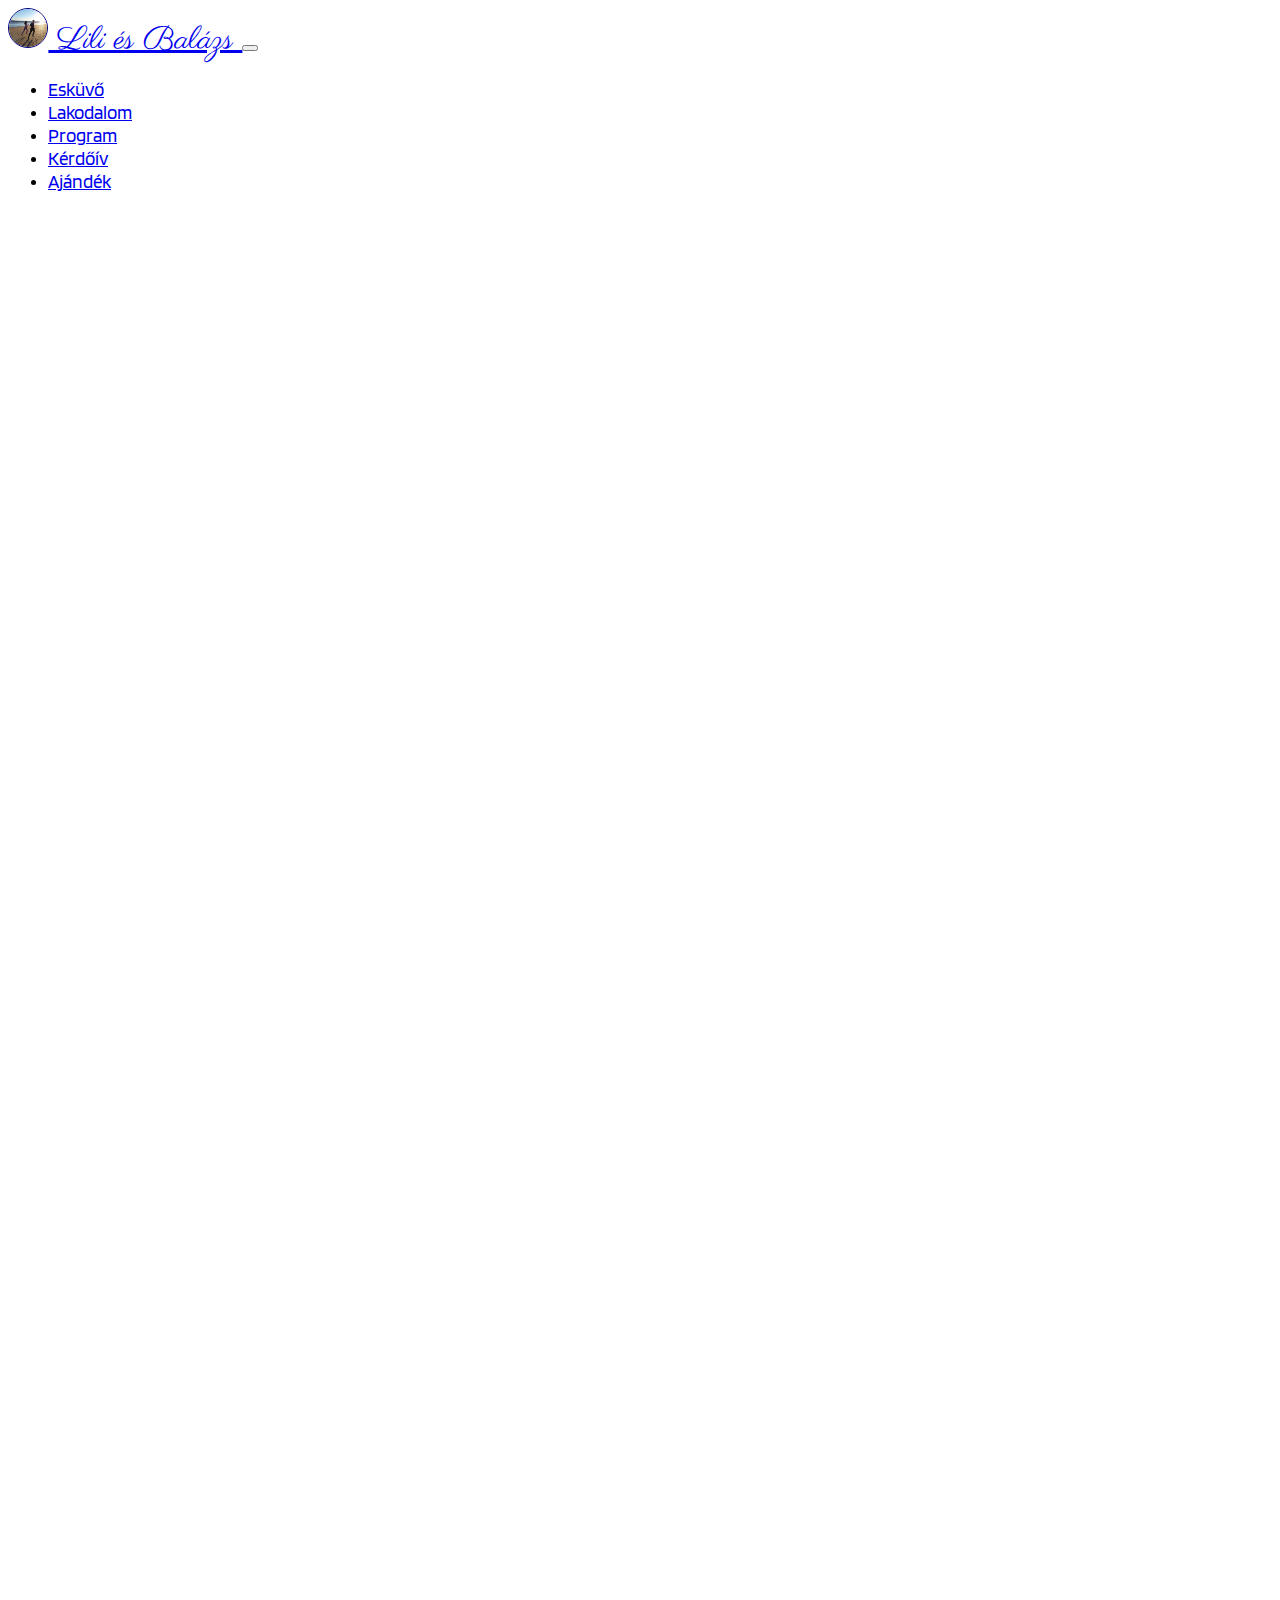
==== form.html @ dc9fc912 "Update form.html" ====
<!doctype html>
<html lang="en">
  <head>
    <!-- Required meta tags -->
    <meta charset="utf-8">
    <meta name="viewport" content="width=device-width, initial-scale=1">
    <!-- Bootstrap CSS -->
    <link href="https://cdn.jsdelivr.net/npm/bootstrap@5.1.3/dist/css/bootstrap.min.css" rel="stylesheet" integrity="sha384-1BmE4kWBq78iYhFldvKuhfTAU6auU8tT94WrHftjDbrCEXSU1oBoqyl2QvZ6jIW3" crossorigin="anonymous">
    <!-- My CSS -->
    <link rel="stylesheet" href="css/master.css">
    <!-- Google Fonts -->
    <link rel="preconnect" href="https://fonts.googleapis.com">
    <link rel="preconnect" href="https://fonts.gstatic.com" crossorigin>
    <link href="https://fonts.googleapis.com/css2?family=Blinker&family=Parisienne&display=swap" rel="stylesheet">

    <title>Lili és Balázs</title>
  </head>
  <body>
    <nav class="navbar navbar-expand-lg navbar-light bg-light">
      <div class="container-fluid">
        <a class="navbar-brand" href="index.html">
          <img src="logo.jpg" alt="" class="d-inline-block align-text-top">
          Lili és Balázs
        </a>
        <button class="navbar-toggler" type="button" data-bs-toggle="collapse" data-bs-target="#navbar" aria-controls="navbar" aria-expanded="false" aria-label="Toggle navigation">
          <span class="navbar-toggler-icon"></span>
        </button>
        <div class="collapse navbar-collapse" id="navbar">
          <ul class="navbar-nav me-auto mb-2 mb-lg-0">
            <li class="nav-item">
              <a class="nav-link" href="wedding.html">Esküvő</a>
            </li>
            <li class="nav-item">
              <a class="nav-link" href="nuptial.html">Lakodalom</a>
            </li>
            <li class="nav-item">
              <a class="nav-link" href="program.html">Program</a>
            </li>
            <li class="nav-item">
              <a class="nav-link" href="form.html">Kérdőív</a>
            </li>
            <li class="nav-item">
              <a class="nav-link" href="gifts.html">Ajándék</a>
            </li>
          </ul>
        </div>
      </div>
    </nav>
    <div class="container" style="text-align: center;">
        <iframe src="https://docs.google.com/forms/d/e/1FAIpQLSegJDgT8T_h8iWzMSAt4BbS9bULU4UicawSNarIRmuI34jnNA/viewform?embedded=true" width="100%" height="2311" frameborder="0" marginheight="0" marginwidth="0">Betöltés…</iframe>
        <!-- <iframe src="https://docs.google.com/forms/d/e/1FAIpQLSegJDgT8T_h8iWzMSAt4BbS9bULU4UicawSNarIRmuI34jnNA/viewform?embedded=true" width="100%" frameborder="0" marginheight="0" marginwidth="0">Betöltés…</iframe> -->
    </div>
    <script src="https://cdn.jsdelivr.net/npm/bootstrap@5.1.3/dist/js/bootstrap.bundle.min.js" integrity="sha384-ka7Sk0Gln4gmtz2MlQnikT1wXgYsOg+OMhuP+IlRH9sENBO0LRn5q+8nbTov4+1p" crossorigin="anonymous"></script>
  </body>
</html>
---- css/master.css ----
body {
  font-family: 'Blinker', sans-serif;
}


.navbar-brand {
  font-size: 2em;
  font-family: 'Parisienne', cursive;
}

.navbar-brand img{
  width: 1.2em;
  height: 1.2em;
  border: 1px solid #000080;
  border-radius: 50%;
}

nav li a {
  font-size: 1.2em;
}
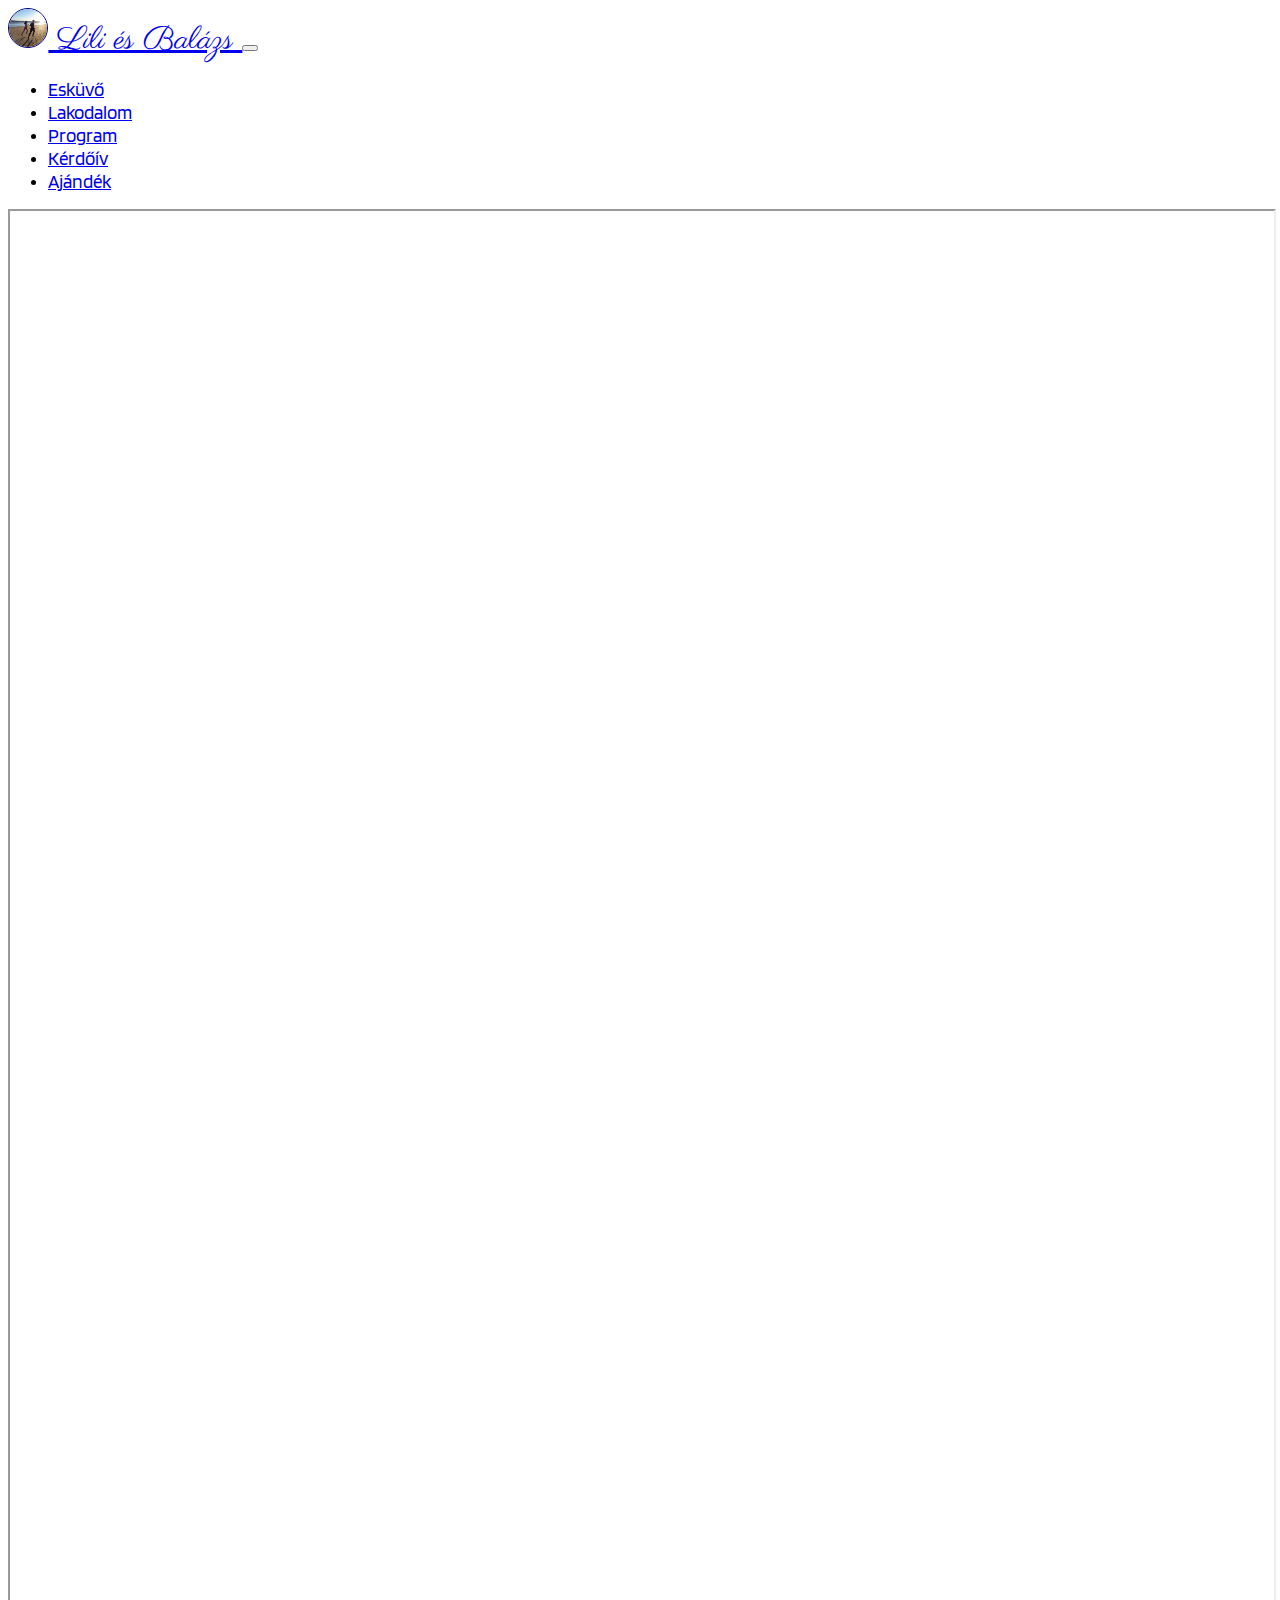
==== commit 5a9e173a: "mobil_form_correction" ====
--- a/form.html
+++ b/form.html
@@ -47,7 +47,7 @@
       </div>
     </nav>
     <div class="container" style="text-align: center;">
-        <iframe src="https://docs.google.com/forms/d/e/1FAIpQLSegJDgT8T_h8iWzMSAt4BbS9bULU4UicawSNarIRmuI34jnNA/viewform?embedded=true" width="100%" height="2311" frameborder="0" marginheight="0" marginwidth="0">Betöltés…</iframe>
+        <iframe id="my_form" src="https://docs.google.com/forms/d/e/1FAIpQLSegJDgT8T_h8iWzMSAt4BbS9bULU4UicawSNarIRmuI34jnNA/viewform?embedded=true">Betöltés…</iframe>
         <!-- <iframe src="https://docs.google.com/forms/d/e/1FAIpQLSegJDgT8T_h8iWzMSAt4BbS9bULU4UicawSNarIRmuI34jnNA/viewform?embedded=true" width="100%" frameborder="0" marginheight="0" marginwidth="0">Betöltés…</iframe> -->
     </div>
     <script src="https://cdn.jsdelivr.net/npm/bootstrap@5.1.3/dist/js/bootstrap.bundle.min.js" integrity="sha384-ka7Sk0Gln4gmtz2MlQnikT1wXgYsOg+OMhuP+IlRH9sENBO0LRn5q+8nbTov4+1p" crossorigin="anonymous"></script>
--- a/css/master.css
+++ b/css/master.css
@@ -18,3 +18,34 @@
 nav li a {
   font-size: 1.2em;
 }
+
+.gift-quote {
+  margin-top: 50px;
+  font-size: 3.5em;
+  font-family: 'Parisienne', cursive;
+}
+
+.gift-quote p {
+  margin-bottom: 0px;
+}
+
+#my_form {
+  width: 100%;
+  height: 2311px;
+}
+
+@media only screen and (max-width: 767px) {
+  .gift-quote {
+    margin-top: 50px;
+    font-size: 2em;
+    text-align: center;
+    padding-left: auto;
+    padding-right: auto;
+  }
+
+  #my_form {
+    width: 100%;
+    height: 2551px;
+  }
+
+}
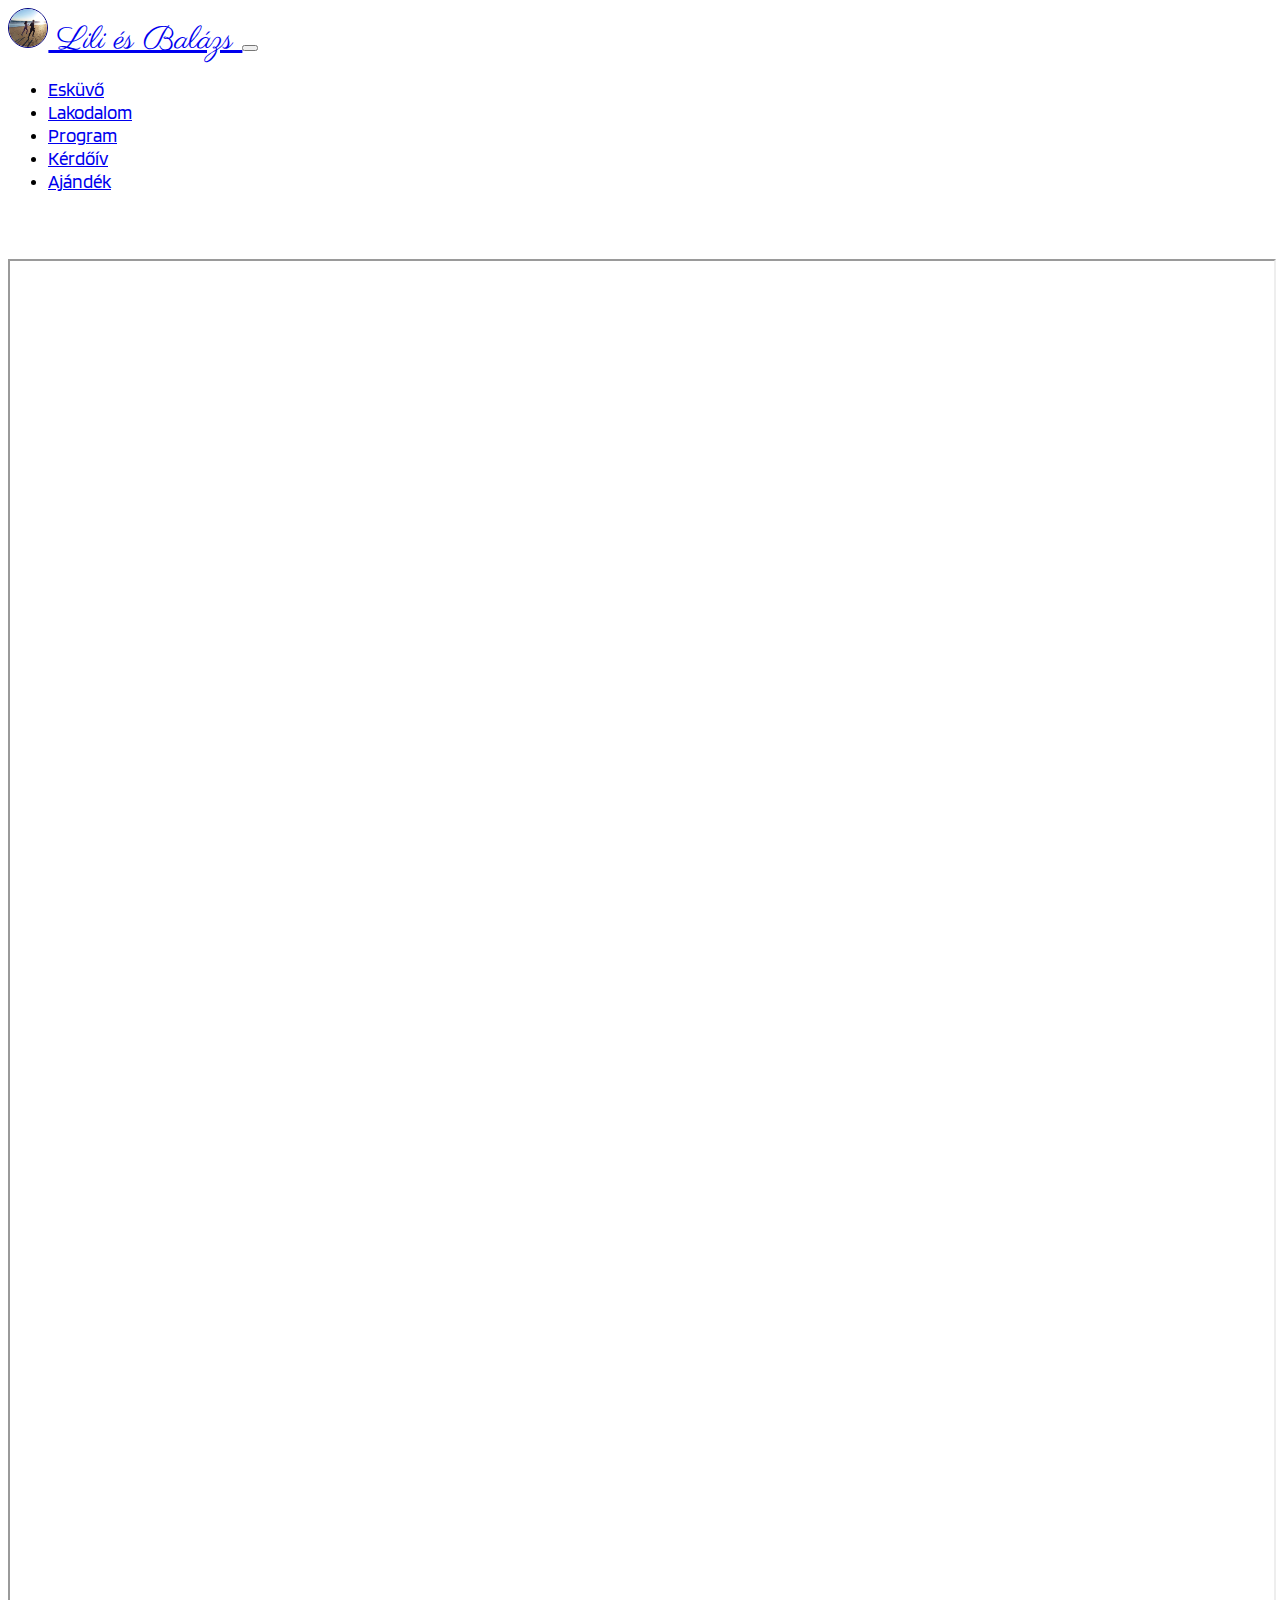
==== commit 705bae72: "mobile_form_correction4" ====
--- a/form.html
+++ b/form.html
@@ -46,7 +46,7 @@
         </div>
       </div>
     </nav>
-    <div class="container" style="text-align: center;">
+    <div id="my_form_container" class="container">
         <iframe id="my_form" src="https://docs.google.com/forms/d/e/1FAIpQLSegJDgT8T_h8iWzMSAt4BbS9bULU4UicawSNarIRmuI34jnNA/viewform?embedded=true">Betöltés…</iframe>
         <!-- <iframe src="https://docs.google.com/forms/d/e/1FAIpQLSegJDgT8T_h8iWzMSAt4BbS9bULU4UicawSNarIRmuI34jnNA/viewform?embedded=true" width="100%" frameborder="0" marginheight="0" marginwidth="0">Betöltés…</iframe> -->
     </div>
--- a/css/master.css
+++ b/css/master.css
@@ -29,9 +29,14 @@
   margin-bottom: 0px;
 }
 
+#my_form_container {
+  text-align: center;
+}
+
 #my_form {
+  margin-top: 50px;
   width: 100%;
-  height: 2311px;
+  height: 3000px;
 }
 
 @media only screen and (max-width: 767px) {
@@ -42,10 +47,4 @@
     padding-left: auto;
     padding-right: auto;
   }
-
-  #my_form {
-    width: 100%;
-    height: 2551px;
-  }
-
 }
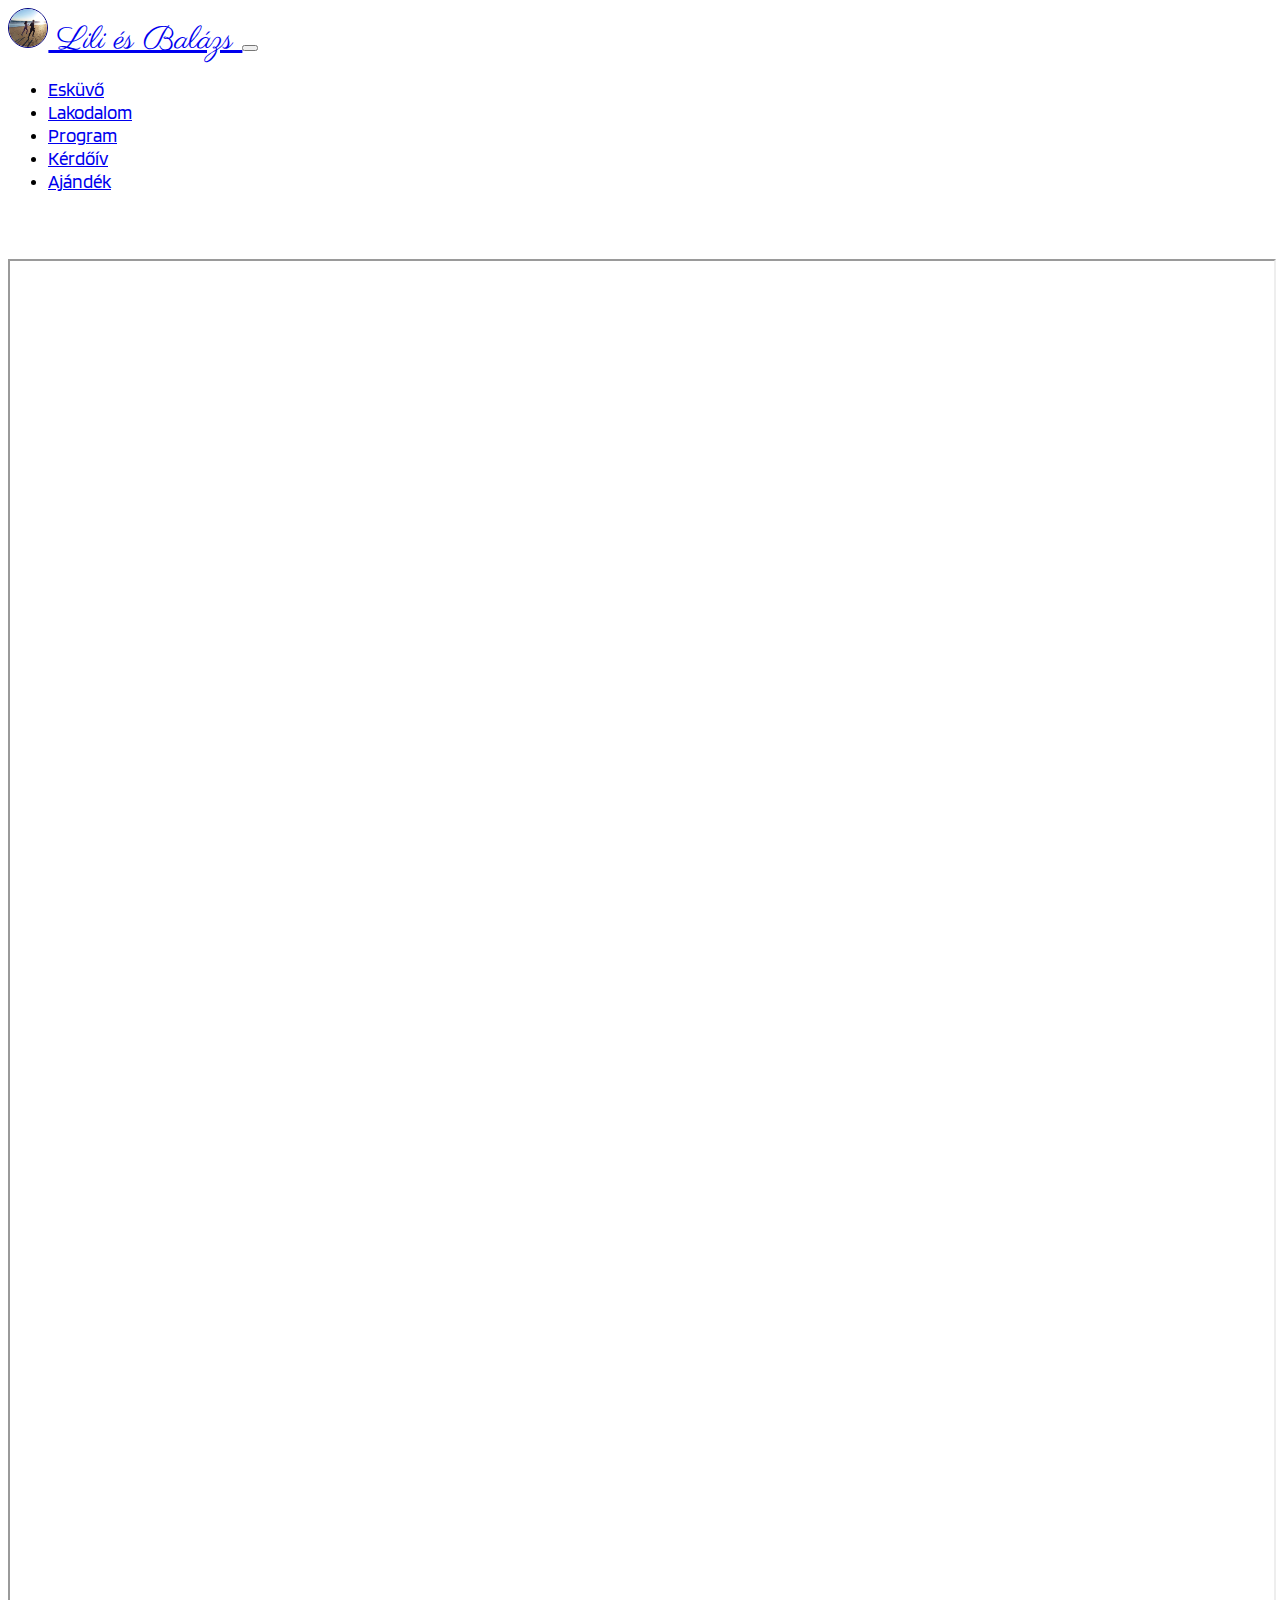
==== commit cd8ad5e2: "bootstrap 5.2" ====
--- a/form.html
+++ b/form.html
@@ -5,7 +5,7 @@
     <meta charset="utf-8">
     <meta name="viewport" content="width=device-width, initial-scale=1">
     <!-- Bootstrap CSS -->
-    <link href="https://cdn.jsdelivr.net/npm/bootstrap@5.1.3/dist/css/bootstrap.min.css" rel="stylesheet" integrity="sha384-1BmE4kWBq78iYhFldvKuhfTAU6auU8tT94WrHftjDbrCEXSU1oBoqyl2QvZ6jIW3" crossorigin="anonymous">
+    <link href="https://cdn.jsdelivr.net/npm/bootstrap@5.2.0-beta1/dist/css/bootstrap.min.css" rel="stylesheet" integrity="sha384-0evHe/X+R7YkIZDRvuzKMRqM+OrBnVFBL6DOitfPri4tjfHxaWutUpFmBp4vmVor" crossorigin="anonymous">
     <!-- My CSS -->
     <link rel="stylesheet" href="css/master.css">
     <!-- Google Fonts -->
@@ -47,9 +47,11 @@
       </div>
     </nav>
     <div id="my_form_container" class="container">
-        <iframe id="my_form" src="https://docs.google.com/forms/d/e/1FAIpQLSegJDgT8T_h8iWzMSAt4BbS9bULU4UicawSNarIRmuI34jnNA/viewform?embedded=true">Betöltés…</iframe>
+        <iframe id="my_form" src="https://docs.google.com/forms/d/e/1FAIpQLSegJDgT8T_h8iWzMSAt4BbS9bULU4UicawSNarIRmuI34jnNA/viewform?embedded=true" onload="window.parent.scrollTo(0,0)">Betöltés…</iframe>
         <!-- <iframe src="https://docs.google.com/forms/d/e/1FAIpQLSegJDgT8T_h8iWzMSAt4BbS9bULU4UicawSNarIRmuI34jnNA/viewform?embedded=true" width="100%" frameborder="0" marginheight="0" marginwidth="0">Betöltés…</iframe> -->
     </div>
-    <script src="https://cdn.jsdelivr.net/npm/bootstrap@5.1.3/dist/js/bootstrap.bundle.min.js" integrity="sha384-ka7Sk0Gln4gmtz2MlQnikT1wXgYsOg+OMhuP+IlRH9sENBO0LRn5q+8nbTov4+1p" crossorigin="anonymous"></script>
+    <!-- JavaScript Bundle with Popper -->
+    <script src="https://cdn.jsdelivr.net/npm/bootstrap@5.2.0-beta1/dist/js/bootstrap.bundle.min.js" integrity="sha384-pprn3073KE6tl6bjs2QrFaJGz5/SUsLqktiwsUTF55Jfv3qYSDhgCecCxMW52nD2" crossorigin="anonymous"></script>
+    <!-- <script src="https://cdn.jsdelivr.net/npm/bootstrap@5.1.3/dist/js/bootstrap.bundle.min.js" integrity="sha384-ka7Sk0Gln4gmtz2MlQnikT1wXgYsOg+OMhuP+IlRH9sENBO0LRn5q+8nbTov4+1p" crossorigin="anonymous"></script> -->
   </body>
 </html>
--- a/css/master.css
+++ b/css/master.css
@@ -1,7 +1,7 @@
 body {
   font-family: 'Blinker', sans-serif;
+  margin-bottom: 3em;
 }
-
 
 .navbar-brand {
   font-size: 2em;
@@ -16,6 +16,98 @@
 }
 
 nav li a {
+  font-size: 1.2em;
+}
+
+#index #title {
+  margin-top: 1em;
+  margin-bottom: 1em;
+}
+
+#index #pageMapList {
+  margin-top: 20px;
+  margin-bottom: 20px;
+}
+
+#index h4 {
+    text-align: justify;
+}
+
+#index .card {
+  margin-top: 1em;
+  margin-bottom: 1em;
+}
+
+#index .middle {
+  line-height: 50px;
+  height: 50px;
+}
+
+#index .middle div {
+  line-height: 1.5;
+  display: inline-block;
+  vertical-align: middle;
+}
+
+#index .icon {
+  text-align: center;
+}
+
+#index .iconSVG {
+  height: 30px;
+  width:30px;
+  margin-right: 20px;
+}
+
+#index .card-header {
+  font-size: 1.5em;
+}
+
+#program .icon {
+  width: 50px;
+  height: 50px;
+  padding: 5px 0;
+  border: 3px solid #000080;
+  border-radius: 40px;
+  text-align: center;
+}
+
+.accordion-button {
+  padding: 3px;
+}
+
+#program .col {
+  line-height: 50px;
+  height: 50px;
+  text-align: center;
+}
+
+#program .col div {
+  line-height: 1.5;
+  display: inline-block;
+  vertical-align: middle;
+}
+
+.iconSVG {
+  height: 30px;
+  width:30px;
+}
+
+.time {
+  font-size: 1.2em;
+  border-bottom: 2px solid #000080;
+  font-weight: bold;
+}
+
+.title {
+  font-size: 1.2em;
+}
+
+.carousel-caption {
+  text-shadow: 2px 2px #000080;
+}
+
+.carousel-caption {
   font-size: 1.2em;
 }
 
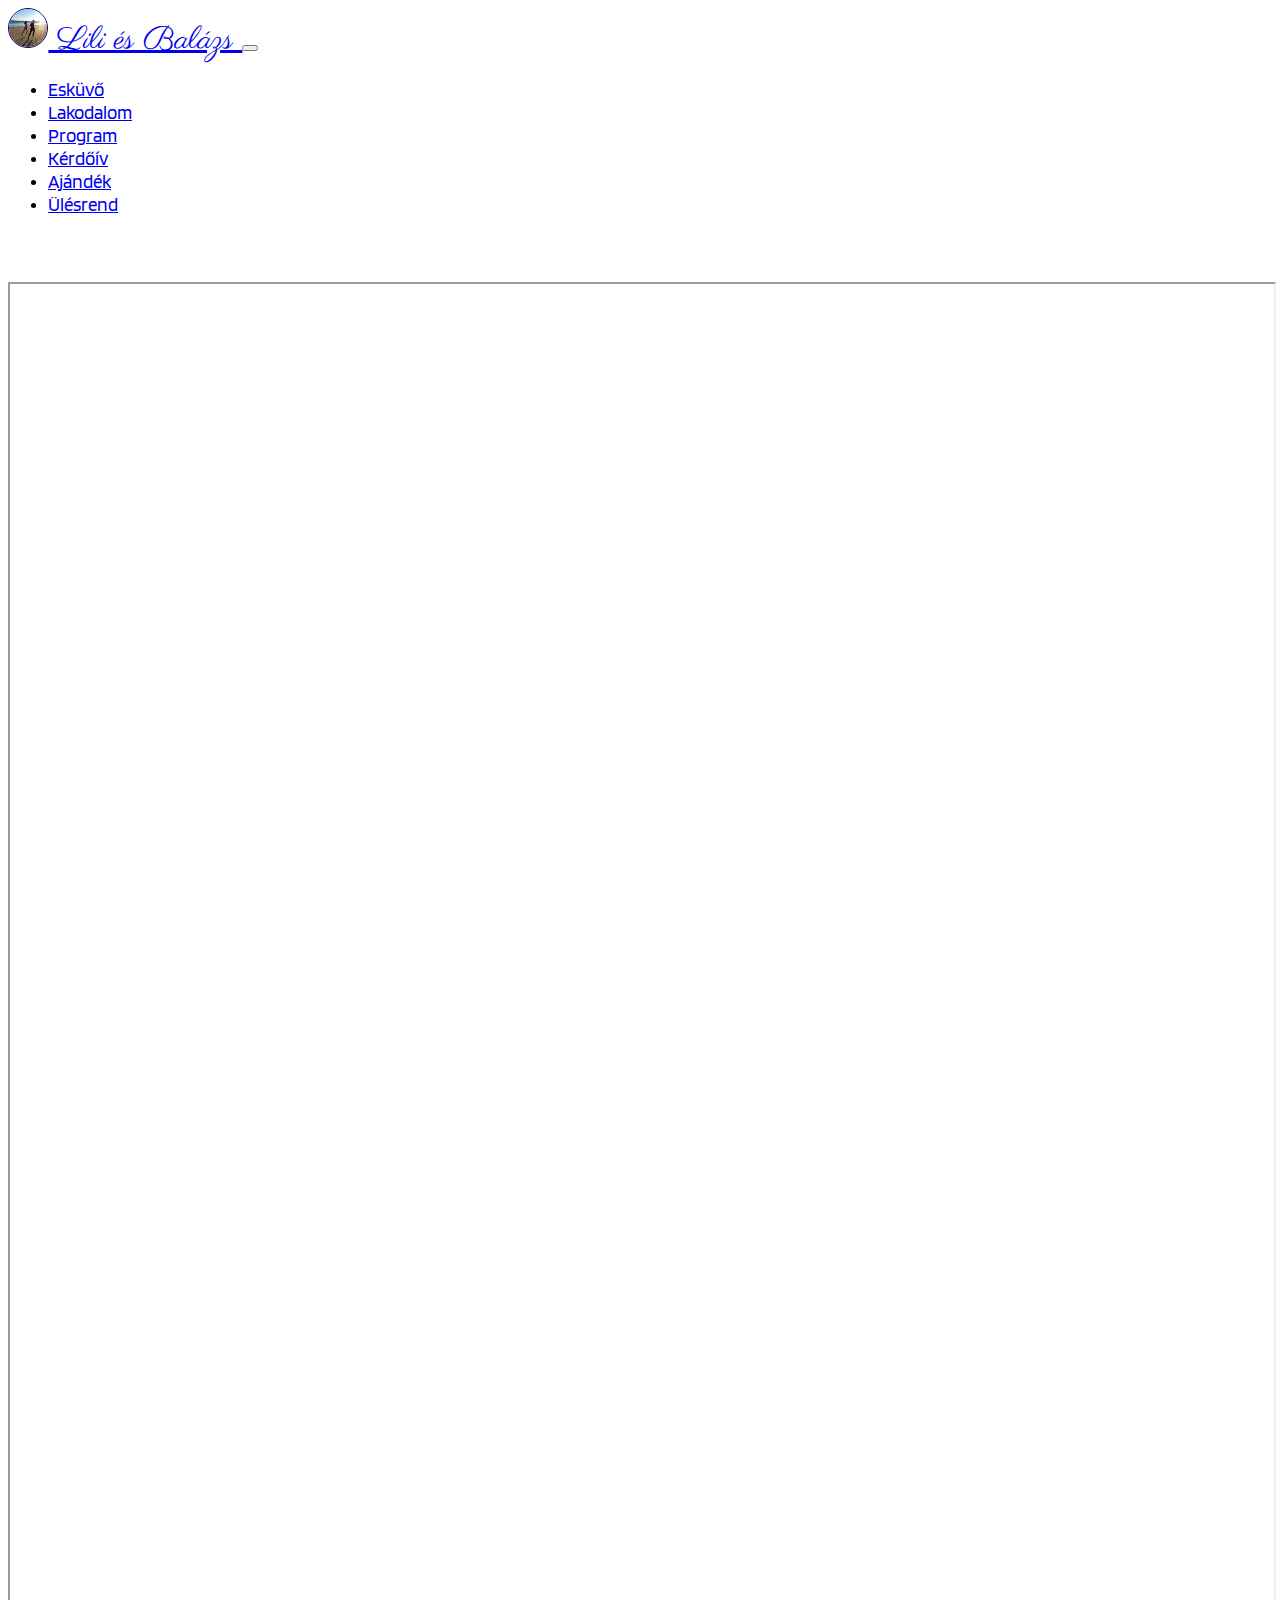
==== commit 1fcfaa85: "menu" ====
--- a/form.html
+++ b/form.html
@@ -42,6 +42,9 @@
             <li class="nav-item">
               <a class="nav-link" href="gifts.html">Ajándék</a>
             </li>
+            <li class="nav-item">
+              <a class="nav-link" href="place.html">Ülésrend</a>
+            </li>
           </ul>
         </div>
       </div>
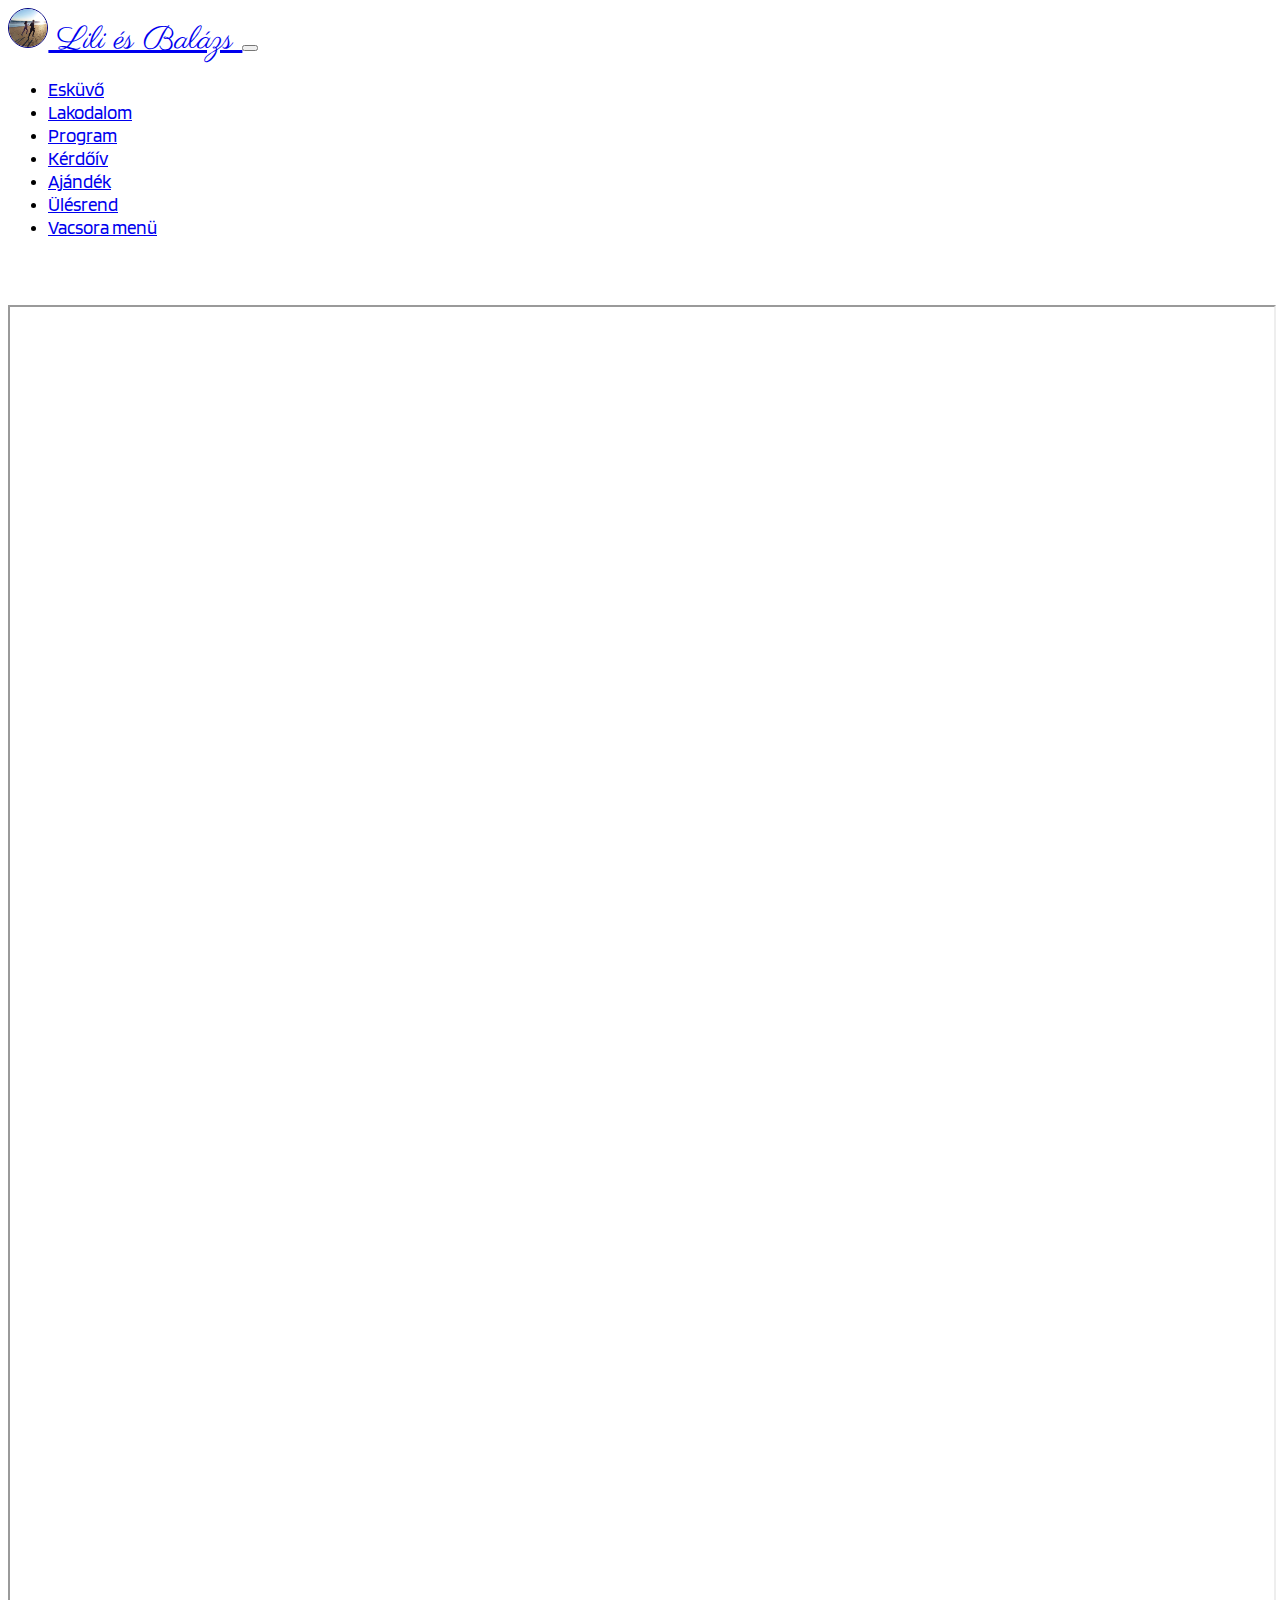
==== commit e7288751: "menu" ====
--- a/form.html
+++ b/form.html
@@ -45,6 +45,9 @@
             <li class="nav-item">
               <a class="nav-link" href="place.html">Ülésrend</a>
             </li>
+            <li class="nav-item">
+              <a class="nav-link" href="place.html">Vacsora menü</a>
+            </li>
           </ul>
         </div>
       </div>
